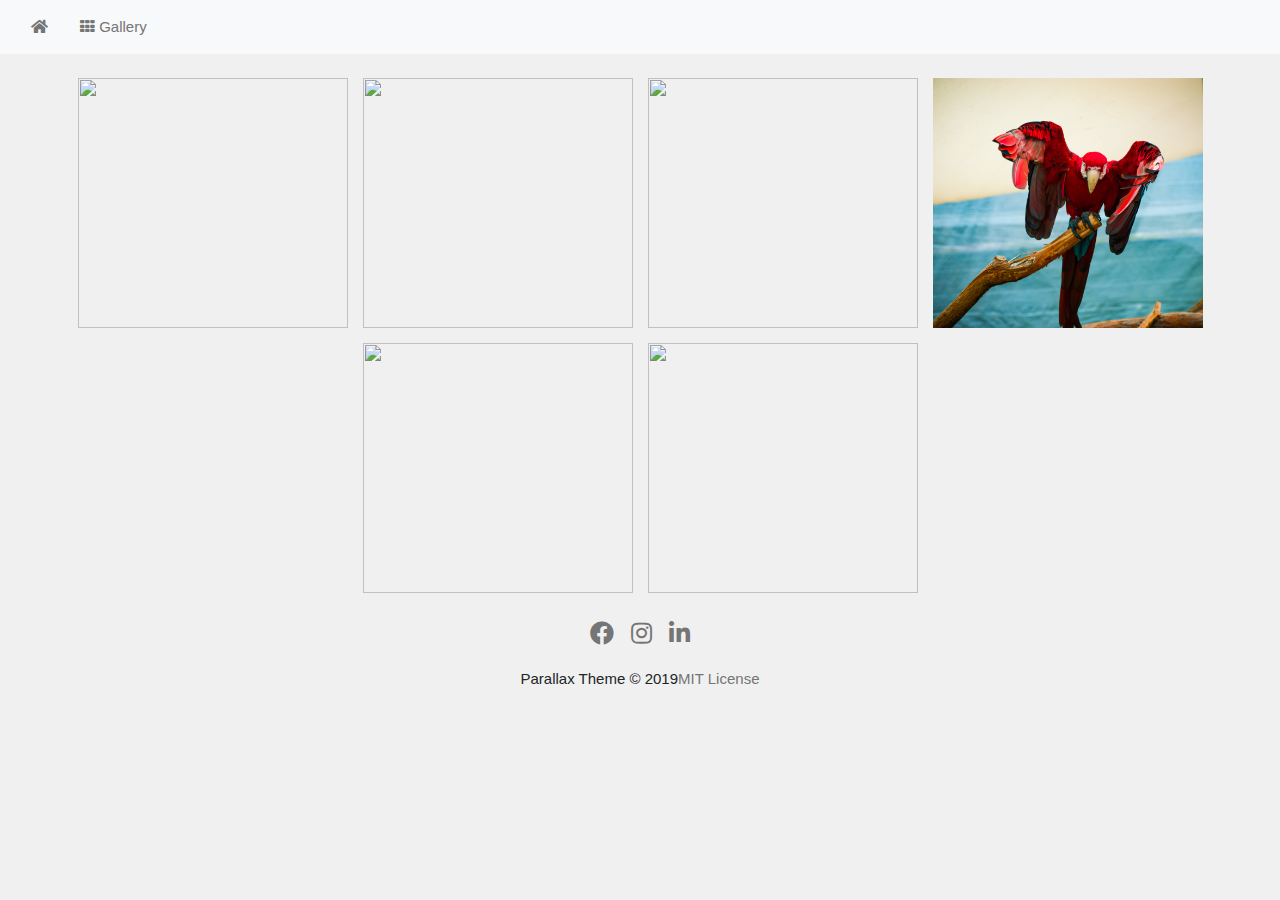
==== 2018_gallery.html @ 881142bc "first commit" ====
<!DOCTYPE html>
<html lang="en">
  <head>
    <meta charset="UTF-8" />
    <meta name="viewport" content="width=device-width, initial-scale=1.0" />
    <meta http-equiv="X-UA-Compatible" content="ie=edge" />
    <link rel="stylesheet" href="https://www.w3schools.com/w3css/4/w3.css" />
    <link rel="stylesheet" href="https://fonts.googleapis.com/css?family=Lato"/>
    <link rel="stylesheet" href="https://use.fontawesome.com/releases/v5.8.1/css/all.css"/>
    <link rel="stylesheet" href="assets/css/font-awesome.min.css">
    <link rel="stylesheet" type="text/css" href="css/w3.css" />
    <link rel="stylesheet" type="text/css" href="css/w3-parallax.css" />
    <script
    src="https://code.jquery.com/jquery-3.6.0.min.js"
    integrity="sha256-/xUj+3OJU5yExlq6GSYGSHk7tPXikynS7ogEvDej/m4="
    crossorigin="anonymous">
    </script>
    <link rel="stylesheet" href="https://stackpath.bootstrapcdn.com/bootstrap/4.3.1/css/bootstrap.min.css" integrity="sha384-ggOyR0iXCbMQv3Xipma34MD+dH/1fQ784/j6cY/iJTQUOhcWr7x9JvoRxT2MZw1T" crossorigin="anonymous">
    <title>Decker | Photography</title>
  </head>
  <body style='padding: 70px;'>
    <!-- Navbar (sit on top) -->
    <nav class="navbar navbar-expand-md navbar-dark fixed-top bg-light">
      <div class="w3-bar w3-text-grey" id="navbar">
        <a
          class="w3-bar-item w3-button w3-hover-black w3-hide-medium w3-hide-large w3-right"
          href="javascript:void(0);"
          onclick="toggleFunction()"
          title="Toggle Navigation Menu"
        >
          <i class="fa fa-bars"></i>
        </a>
        <a href="./home.html" class="w3-bar-item w3-hover-black w3-button"><i class="fas fa-home"></i></a>
        <a href="./gallery.html" class="w3-bar-item w3-button w3-hide-small"><i class="fa fa-th"></i> Gallery</a>
      </div>

      <!-- Navbar on small screens -->
      <div id="navDemo" class="w3-bar-block w3-white w3-hide w3-hide-large w3-hide-medium">
        <a href="./gallery.html" class="w3-bar-item w3-button" onclick="toggleFunction()">Gallery</a>
      </div>
    </nav>  

    <!-- Container (Portfolio Section) -->
    <div class="wrapper" id="portfolio">
      <div class="container">

        <div class="row d-flex justify-content-center">

          <div class="col-6 col-md-3 p-2">
            <img src="./img/2018/1.jpeg" class="same-size horiz-img" onclick="onClick(this)" />
          </div>
          <div class="col-6 col-md-3 p-2">
            <img src="./img/2018/2.jpeg" class="same-size horiz-img" onclick="onClick(this)" />
          </div>
          <div class="col-6 col-md-3 p-2">
            <img src="./img/2018/3.jpeg" class="same-size horiz-img" onclick="onClick(this)" />
          </div>
          <div class="col-6 col-md-3 p-2">
            <img src="./img/2018/4.jpeg" class="same-size horiz-img" onclick="onClick(this)" />
          </div>

          <div class="col-6 col-md-3 p-2">
            <img src="./img/2018/5.jpeg" class="same-size horiz-img" onclick="onClick(this)" />
          </div>
          <div class="col-6 col-md-3 p-2">
            <img src="./img/2018/6.jpeg" class="same-size horiz-img" onclick="onClick(this)" />
          </div>

        </div>
      </div>
    </div>

    <!-- Modal for full size images on click-->
    <div id="modal01" class="w3-modal" onclick="this.style.display='none'">
      <span class="w3-button w3-display-topright" title="Close Modal Image"
        ><i class="fas fa-times"></i
      ></span>
      <div class="w3-modal-content w3-animate-opacity w3-center w3-transparent">
        <img id="img01" class="w3-image" />
      </div>
    </div>

    <!-- Footer -->
    <footer class="w3-center">
      <div class="w3-xlarge w3-section">
        <a href="https://www.facebook.com/deckera" target="_blank"><i id="icon-padding" class="fab fa-facebook-f w3-hover-opacity w3-text-grey"></i></a>
        <a href="https://www.instagram.com/zero_821/?hl=en" target="_blank"><i id="icon-padding" class="fab fa-instagram w3-hover-opacity w3-text-grey"></i></a>
        <a href="https://www.linkedin.com/in/austin-decker" target="_blank"><i id="icon-padding" class="fab fa-linkedin w3-hover-opacity w3-text-grey"></i></a>
      </div>
      Parallax Theme &copy; 2019<a href="#"title="Parallax Theme website" class="w3-text-grey">MIT License</a>
    </footer>

    <script type="text/javascript" src="./js/global.js"></script>
    <script src="https://code.jquery.com/jquery-3.3.1.slim.min.js" integrity="sha384-q8i/X+965DzO0rT7abK41JStQIAqVgRVzpbzo5smXKp4YfRvH+8abtTE1Pi6jizo" crossorigin="anonymous"></script>
    <script src="https://cdnjs.cloudflare.com/ajax/libs/popper.js/1.14.7/umd/popper.min.js" integrity="sha384-UO2eT0CpHqdSJQ6hJty5KVphtPhzWj9WO1clHTMGa3JDZwrnQq4sF86dIHNDz0W1" crossorigin="anonymous"></script>
    <script src="https://stackpath.bootstrapcdn.com/bootstrap/4.3.1/js/bootstrap.min.js" integrity="sha384-JjSmVgyd0p3pXB1rRibZUAYoIIy6OrQ6VrjIEaFf/nJGzIxFDsf4x0xIM+B07jRM" crossorigin="anonymous"></script>
  </body>
</html>
---- css/w3-parallax.css ----
body,h1,h2,h3,h4,h5,h6 {font-family: "Lato", sans-serif;}
body, html {
  height: 100%;
  color: rgb(87, 87, 87);
  line-height: 1.8;
  background-color: #f0f0f0 !important;
}

/* Create a Parallax Effect */
.bgimg-1{
  background-image: url('../img/2018/4.jpeg');
  background-attachment: fixed;
  background-position: center;
  background-repeat: no-repeat;
  background-size: cover;
}

/* First image (Logo. Full height) */
/* Turn off parallax scrolling for tablets and phones */
@media only screen and (max-width: 999px){
  .bgimg-1{
    background-image: url('../img/2018/4.jpeg');
    min-height: 1000px;
  }
}

@media only screen and (min-width: 1000px){
  .bgimg-1{
    background-image: url('../img/2019/12.jpeg');
    min-height: 100%;
  }
  #navbar{
    color: rgb(212, 212, 212);
  }
}

@media only screen and (min-width: 1751px){
  .bgimg-1{
    background-image: url('../img/2021/15.jpg');
    min-height: 100%;
  }
  #navbar{
    color: #fff;
  }
}

.same-size{
  height: 250px;
  width:100%;
}


/* background transparent color for text logo text  */
#title-div{
background-color: rgba(7, 7, 19, 0.658) !important;

}


.w3-wide {letter-spacing: 10px;}
.w3-hover-opacity {cursor: pointer;}

#icon-padding{
  padding: 5px;
}

/* custom scrollbar */
 /* width */
 ::-webkit-scrollbar {
  width: 10px;
}

/* Track */
::-webkit-scrollbar-track {
  box-shadow: inset 0 0 5px rgb(177, 177, 177); ; 
  border-radius: 10px;
}
 
/* Handle */
::-webkit-scrollbar-thumb {
  background: rgb(177, 177, 177); 
  border-radius: 10px;
}

/* Handle on hover */
::-webkit-scrollbar-thumb:hover {
  background: rgb(177, 177, 177); ; 
}
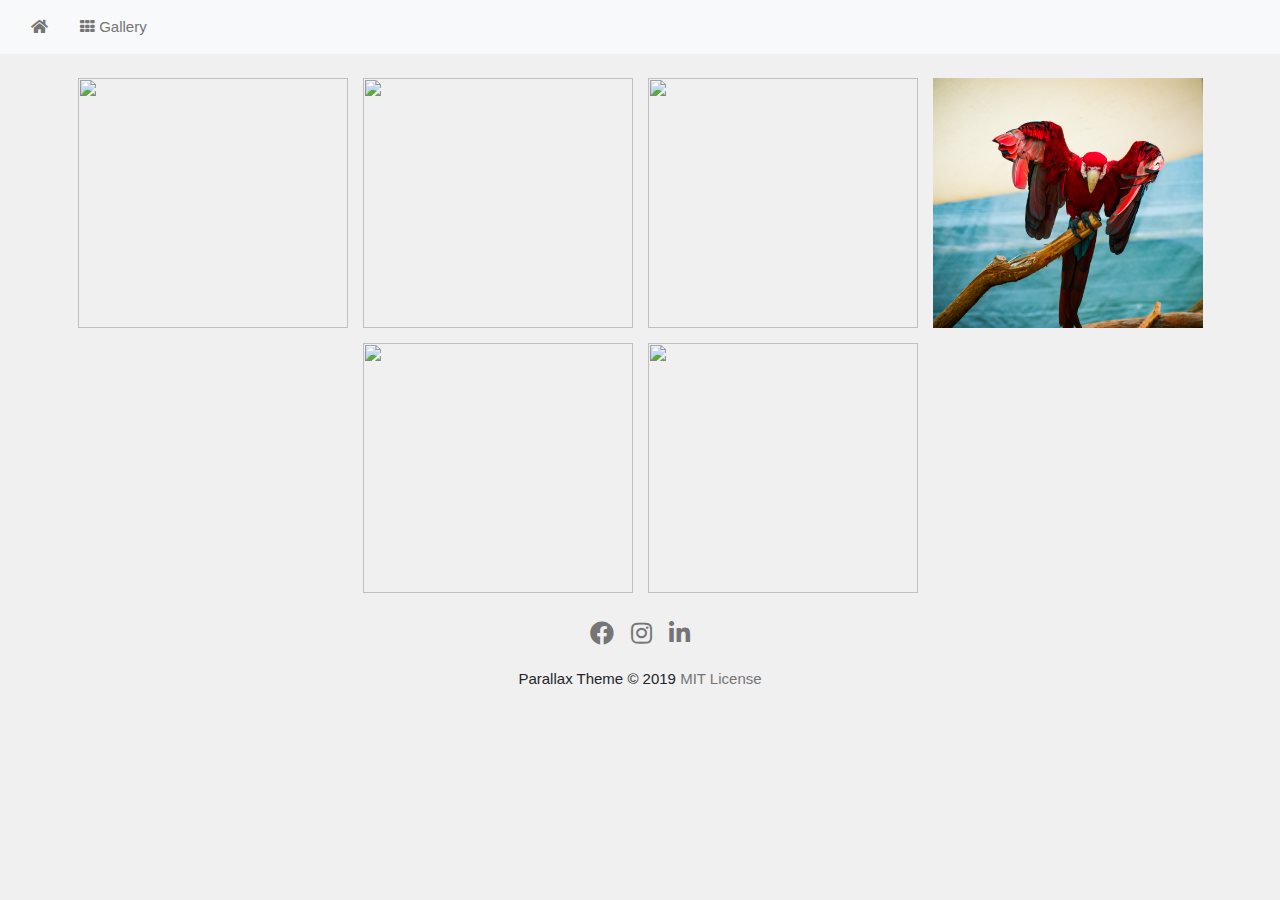
==== commit 6b7fbcf4: "add in lazy loading for images" ====
--- a/2018_gallery.html
+++ b/2018_gallery.html
@@ -47,23 +47,23 @@
         <div class="row d-flex justify-content-center">
 
           <div class="col-6 col-md-3 p-2">
-            <img src="./img/2018/1.jpeg" class="same-size horiz-img" onclick="onClick(this)" />
+            <img data-src="./img/2018/1.jpeg" class="same-size horiz-img lazy" onclick="onClick(this)" />
           </div>
           <div class="col-6 col-md-3 p-2">
-            <img src="./img/2018/2.jpeg" class="same-size horiz-img" onclick="onClick(this)" />
+            <img data-src="./img/2018/2.jpeg" class="same-size horiz-img lazy" onclick="onClick(this)" />
           </div>
           <div class="col-6 col-md-3 p-2">
-            <img src="./img/2018/3.jpeg" class="same-size horiz-img" onclick="onClick(this)" />
+            <img data-src="./img/2018/3.jpeg" class="same-size horiz-img lazy" onclick="onClick(this)" />
           </div>
           <div class="col-6 col-md-3 p-2">
-            <img src="./img/2018/4.jpeg" class="same-size horiz-img" onclick="onClick(this)" />
+            <img data-src="./img/2018/4.jpeg" class="same-size horiz-img lazy" onclick="onClick(this)" />
           </div>
 
           <div class="col-6 col-md-3 p-2">
-            <img src="./img/2018/5.jpeg" class="same-size horiz-img" onclick="onClick(this)" />
+            <img data-src="./img/2018/5.jpeg" class="same-size horiz-img lazy" onclick="onClick(this)" />
           </div>
           <div class="col-6 col-md-3 p-2">
-            <img src="./img/2018/6.jpeg" class="same-size horiz-img" onclick="onClick(this)" />
+            <img data-src="./img/2018/6.jpeg" class="same-size horiz-img lazy" onclick="onClick(this)" />
           </div>
 
         </div>
@@ -87,7 +87,7 @@
         <a href="https://www.instagram.com/zero_821/?hl=en" target="_blank"><i id="icon-padding" class="fab fa-instagram w3-hover-opacity w3-text-grey"></i></a>
         <a href="https://www.linkedin.com/in/austin-decker" target="_blank"><i id="icon-padding" class="fab fa-linkedin w3-hover-opacity w3-text-grey"></i></a>
       </div>
-      Parallax Theme &copy; 2019<a href="#"title="Parallax Theme website" class="w3-text-grey">MIT License</a>
+      Parallax Theme &copy; 2019<a href="#"title="Parallax Theme website" class="w3-text-grey"> MIT License</a>
     </footer>
 
     <script type="text/javascript" src="./js/global.js"></script>
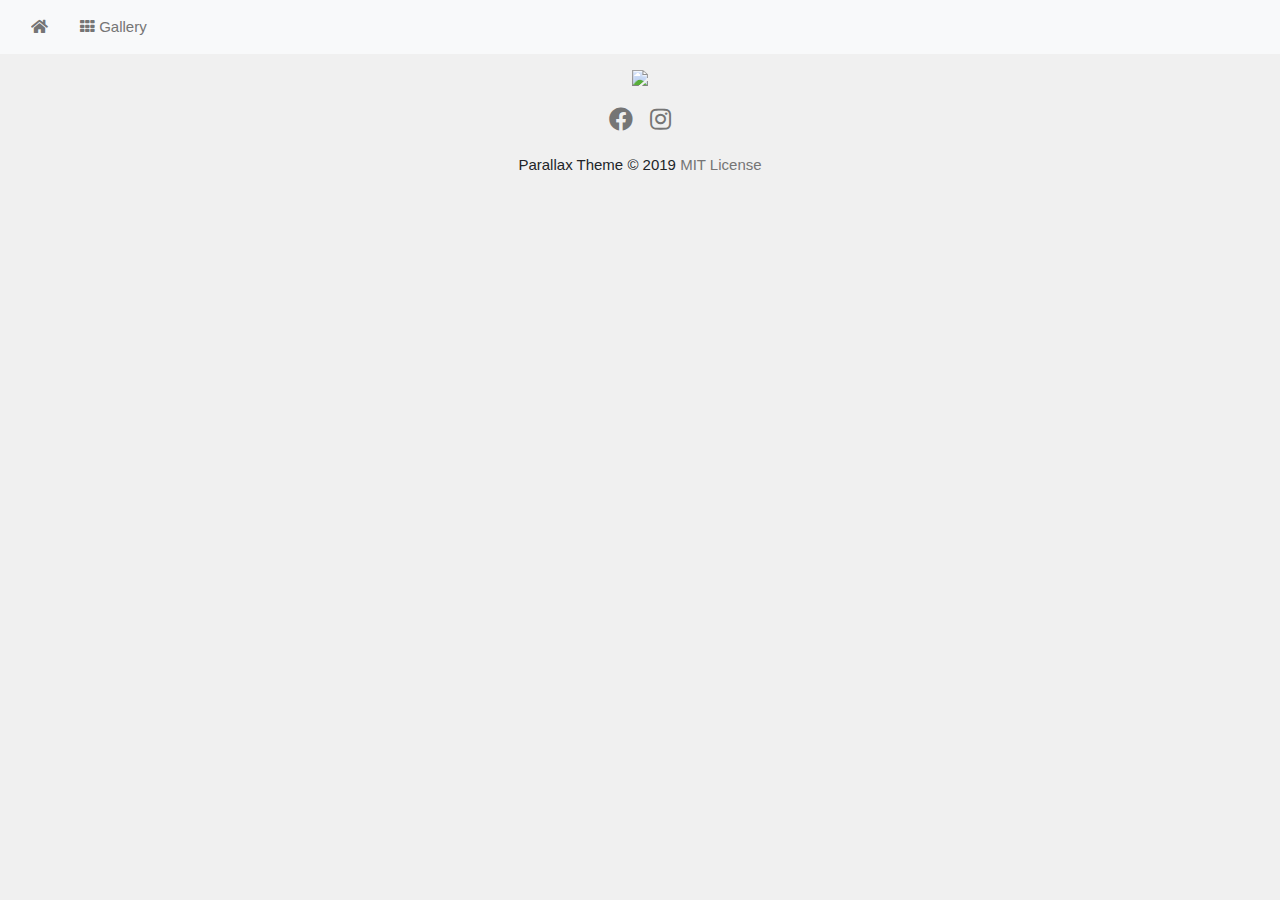
==== commit 2778eadc: "remove test page, commit to carousel" ====
--- a/2018_gallery.html
+++ b/2018_gallery.html
@@ -40,43 +40,62 @@
       </div>
     </nav>  
 
-    <!-- Container (Portfolio Section) -->
+    <!-- Container -->
     <div class="wrapper" id="portfolio">
       <div class="container">
 
-        <div class="row d-flex justify-content-center">
-
-          <div class="col-6 col-md-3 p-2">
-            <img data-src="./img/2018/1.jpeg" class="same-size horiz-img lazy" onclick="onClick(this)" />
-          </div>
-          <div class="col-6 col-md-3 p-2">
-            <img data-src="./img/2018/2.jpeg" class="same-size horiz-img lazy" onclick="onClick(this)" />
-          </div>
-          <div class="col-6 col-md-3 p-2">
-            <img data-src="./img/2018/3.jpeg" class="same-size horiz-img lazy" onclick="onClick(this)" />
-          </div>
-          <div class="col-6 col-md-3 p-2">
-            <img data-src="./img/2018/4.jpeg" class="same-size horiz-img lazy" onclick="onClick(this)" />
-          </div>
-
-          <div class="col-6 col-md-3 p-2">
-            <img data-src="./img/2018/5.jpeg" class="same-size horiz-img lazy" onclick="onClick(this)" />
-          </div>
-          <div class="col-6 col-md-3 p-2">
-            <img data-src="./img/2018/6.jpeg" class="same-size horiz-img lazy" onclick="onClick(this)" />
-          </div>
-
+        <div class="row d-flex justify-content-center" id="gallery">
+          <div id="carousel-inset" class="carousel slide carousel-fade" data-ride="carousel">
+            <div class="carousel-inner">
+              <div class="carousel-item active">
+                <img class="d-block w-100" src="./img/2018/1.jpeg">
+                <div class="carousel-caption d-none d-lg-block">
+                  <div>St. Thomas, USVI</div>
+                </div>
+              </div>
+              <div class="carousel-item">
+                <img class="d-block w-100" src="./img/2018/2.jpeg">
+                <div class="carousel-caption d-none d-lg-block">
+                  <div>St. Kitts, USVI</div>
+                </div>
+              </div>
+              <div class="carousel-item">
+                <img class="d-block w-100" src="./img/2018/3.jpeg">
+                <div class="carousel-caption d-none d-lg-block">
+                  <div>Butterfly World, Ft. Lauderdale</div>
+                </div>
+              </div>
+              <div class="carousel-item">
+                <img class="d-block w-100" src="./img/2018/4.jpeg">
+                <div class="carousel-caption d-none d-lg-block">
+                  <div>Butterfly World, Ft. Lauderdale</div>
+                </div>
+              </div>
+              <div class="carousel-item">
+                <img class="d-block w-100" src="./img/2018/5.jpeg">
+                <div class="carousel-caption d-none d-lg-block">
+                  <div>Butterfly World, Ft. Lauderdale</div>
+                </div>
+              </div>
+              <div class="carousel-item">
+                <img class="d-block w-100" src="./img/2018/6.jpeg">
+                <div class="carousel-caption d-none d-lg-block">
+                  <div>Butterfly World, Ft. Lauderdale</div>
+                </div>
+              </div>
+            </div>
+            <a class="carousel-control-prev" href="#carousel-inset" role="button" data-slide="prev">
+              <span class="carousel-control-prev-icon" aria-hidden="true"></span>
+              <span class="sr-only">Previous</span>
+            </a>
+            <a class="carousel-control-next" href="#carousel-inset" role="button" data-slide="next">
+              <span class="carousel-control-next-icon" aria-hidden="true"></span>
+              <span class="sr-only">Next</span>
+            </a>
+          </div>    
+    
         </div>
-      </div>
-    </div>
-
-    <!-- Modal for full size images on click-->
-    <div id="modal01" class="w3-modal" onclick="this.style.display='none'">
-      <span class="w3-button w3-display-topright" title="Close Modal Image"
-        ><i class="fas fa-times"></i
-      ></span>
-      <div class="w3-modal-content w3-animate-opacity w3-center w3-transparent">
-        <img id="img01" class="w3-image" />
+        
       </div>
     </div>
 
@@ -85,7 +104,6 @@
       <div class="w3-xlarge w3-section">
         <a href="https://www.facebook.com/deckera" target="_blank"><i id="icon-padding" class="fab fa-facebook-f w3-hover-opacity w3-text-grey"></i></a>
         <a href="https://www.instagram.com/zero_821/?hl=en" target="_blank"><i id="icon-padding" class="fab fa-instagram w3-hover-opacity w3-text-grey"></i></a>
-        <a href="https://www.linkedin.com/in/austin-decker" target="_blank"><i id="icon-padding" class="fab fa-linkedin w3-hover-opacity w3-text-grey"></i></a>
       </div>
       Parallax Theme &copy; 2019<a href="#"title="Parallax Theme website" class="w3-text-grey"> MIT License</a>
     </footer>
--- a/css/w3-parallax.css
+++ b/css/w3-parallax.css
@@ -15,12 +15,27 @@
   background-size: cover;
 }
 
+/*show controls if on mobile device*/
+@media only screen and (min-width: 768px ) {
+  .carousel .carousel-control-prev, .carousel .carousel-control-next {
+    visibility: hidden; 
+  }
+
+  .carousel:hover .carousel-control-prev, .carousel:hover .carousel-control-next {
+    visibility: visible; 
+  }
+}
+
 /* First image (Logo. Full height) */
 /* Turn off parallax scrolling for tablets and phones */
 @media only screen and (max-width: 999px){
   .bgimg-1{
     background-image: url('../img/2018/4.jpeg');
     min-height: 1000px;
+  }
+  #carousel-inset{
+    max-width: 100%;
+    height: auto;
   }
 }
 
@@ -32,6 +47,10 @@
   #navbar{
     color: rgb(212, 212, 212);
   }
+  #carousel-inset{
+    max-width: 75%;
+    height: auto;
+  }
 }
 
 @media only screen and (min-width: 1751px){
@@ -42,6 +61,10 @@
   #navbar{
     color: #fff;
   }
+  #carousel-inset{
+    max-width: 85%;
+    height: auto;
+  }
 }
 
 .same-size{
@@ -49,13 +72,11 @@
   width:100%;
 }
 
-
 /* background transparent color for text logo text  */
 #title-div{
 background-color: rgba(7, 7, 19, 0.658) !important;
 
 }
-
 
 .w3-wide {letter-spacing: 10px;}
 .w3-hover-opacity {cursor: pointer;}
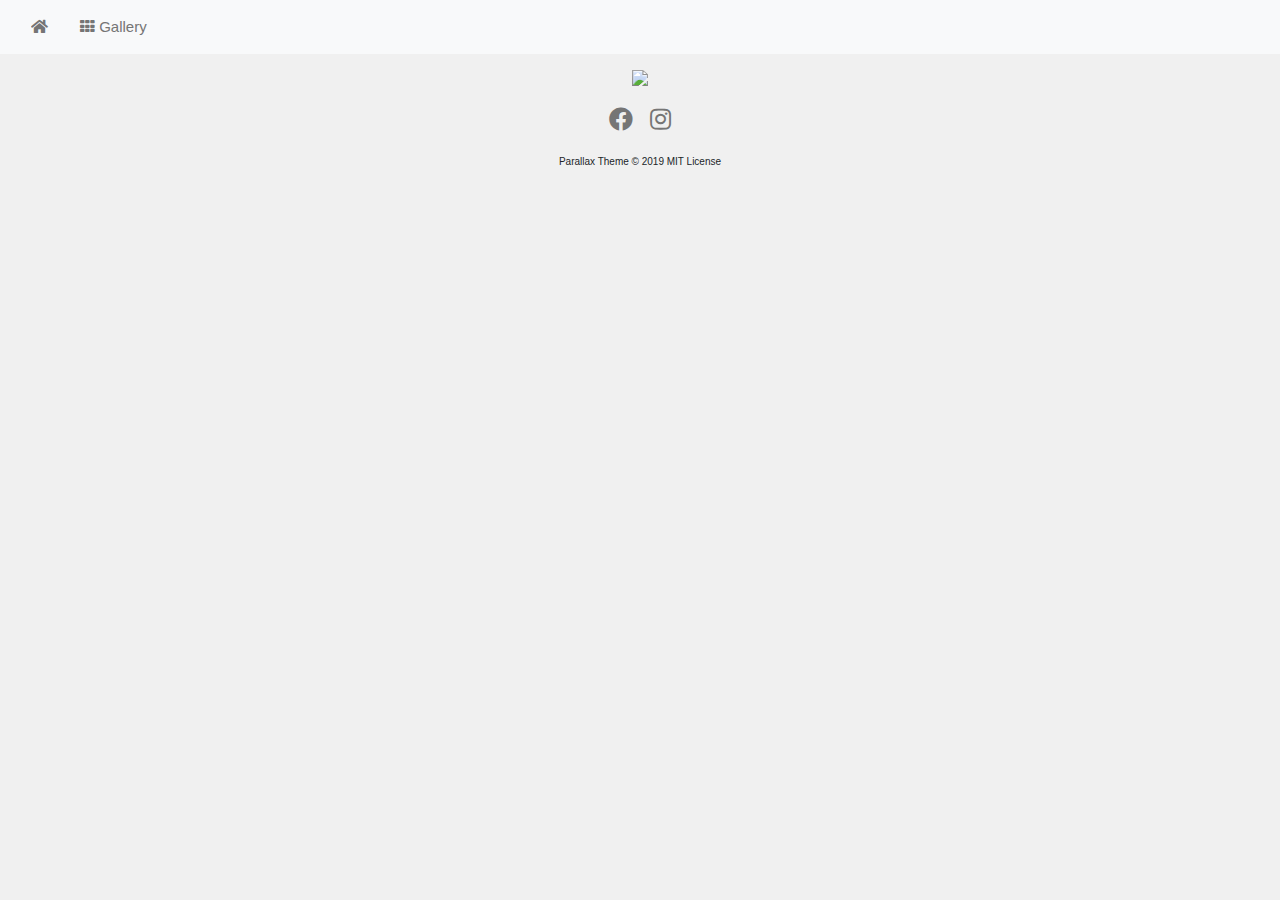
==== commit 8872a283: "update to footer" ====
--- a/2018_gallery.html
+++ b/2018_gallery.html
@@ -105,7 +105,9 @@
         <a href="https://www.facebook.com/deckera" target="_blank"><i id="icon-padding" class="fab fa-facebook-f w3-hover-opacity w3-text-grey"></i></a>
         <a href="https://www.instagram.com/zero_821/?hl=en" target="_blank"><i id="icon-padding" class="fab fa-instagram w3-hover-opacity w3-text-grey"></i></a>
       </div>
-      Parallax Theme &copy; 2019<a href="#"title="Parallax Theme website" class="w3-text-grey"> MIT License</a>
+      <div style="font-size: 10px;">
+        Parallax Theme &copy; 2019 MIT License
+      </div>
     </footer>
 
     <script type="text/javascript" src="./js/global.js"></script>
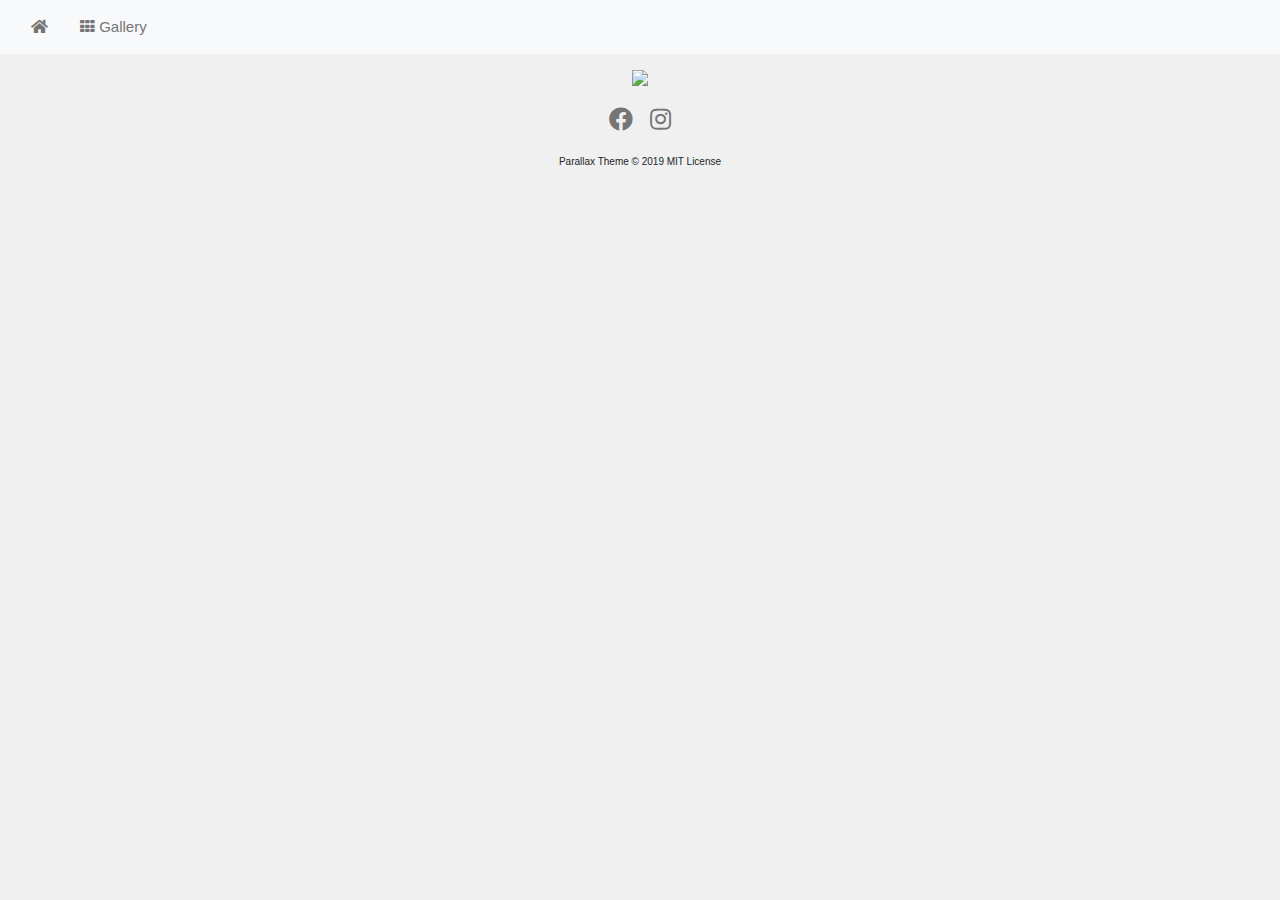
==== commit 49de61d0: "remove larger images for webp" ====
--- a/2018_gallery.html
+++ b/2018_gallery.html
@@ -66,13 +66,13 @@
                 </div>
               </div>
               <div class="carousel-item">
-                <img class="d-block w-100" src="./img/2018/4.jpeg">
+                <img class="d-block portrait w-100" src="./img/2018/4.webp">
                 <div class="carousel-caption d-none d-lg-block">
                   <div>Butterfly World, Ft. Lauderdale</div>
                 </div>
               </div>
               <div class="carousel-item">
-                <img class="d-block w-100" src="./img/2018/5.jpeg">
+                <img class="d-block portrait w-100" src="./img/2018/5.jpeg">
                 <div class="carousel-caption d-none d-lg-block">
                   <div>Butterfly World, Ft. Lauderdale</div>
                 </div>
--- a/css/w3-parallax.css
+++ b/css/w3-parallax.css
@@ -30,39 +30,39 @@
 /* Turn off parallax scrolling for tablets and phones */
 @media only screen and (max-width: 999px){
   .bgimg-1{
-    background-image: url('../img/2018/4.jpeg');
+    background-image: url('../img/2018/4.webp');
     min-height: 1000px;
   }
-  #carousel-inset{
-    max-width: 100%;
+  .portrait{
+    max-width: 70vh;
     height: auto;
   }
 }
 
 @media only screen and (min-width: 1000px){
   .bgimg-1{
-    background-image: url('../img/2019/12.jpeg');
+    background-image: url('../img/2019/12.webp');
     min-height: 100%;
   }
   #navbar{
     color: rgb(212, 212, 212);
   }
-  #carousel-inset{
-    max-width: 75%;
+  .portrait{
+    max-width: 70vh;
     height: auto;
   }
 }
 
 @media only screen and (min-width: 1751px){
   .bgimg-1{
-    background-image: url('../img/2021/15.jpg');
+    background-image: url('../img/2021/15.webp');
     min-height: 100%;
   }
   #navbar{
     color: #fff;
   }
-  #carousel-inset{
-    max-width: 85%;
+  .portrait{
+    max-width: 70vh;
     height: auto;
   }
 }
